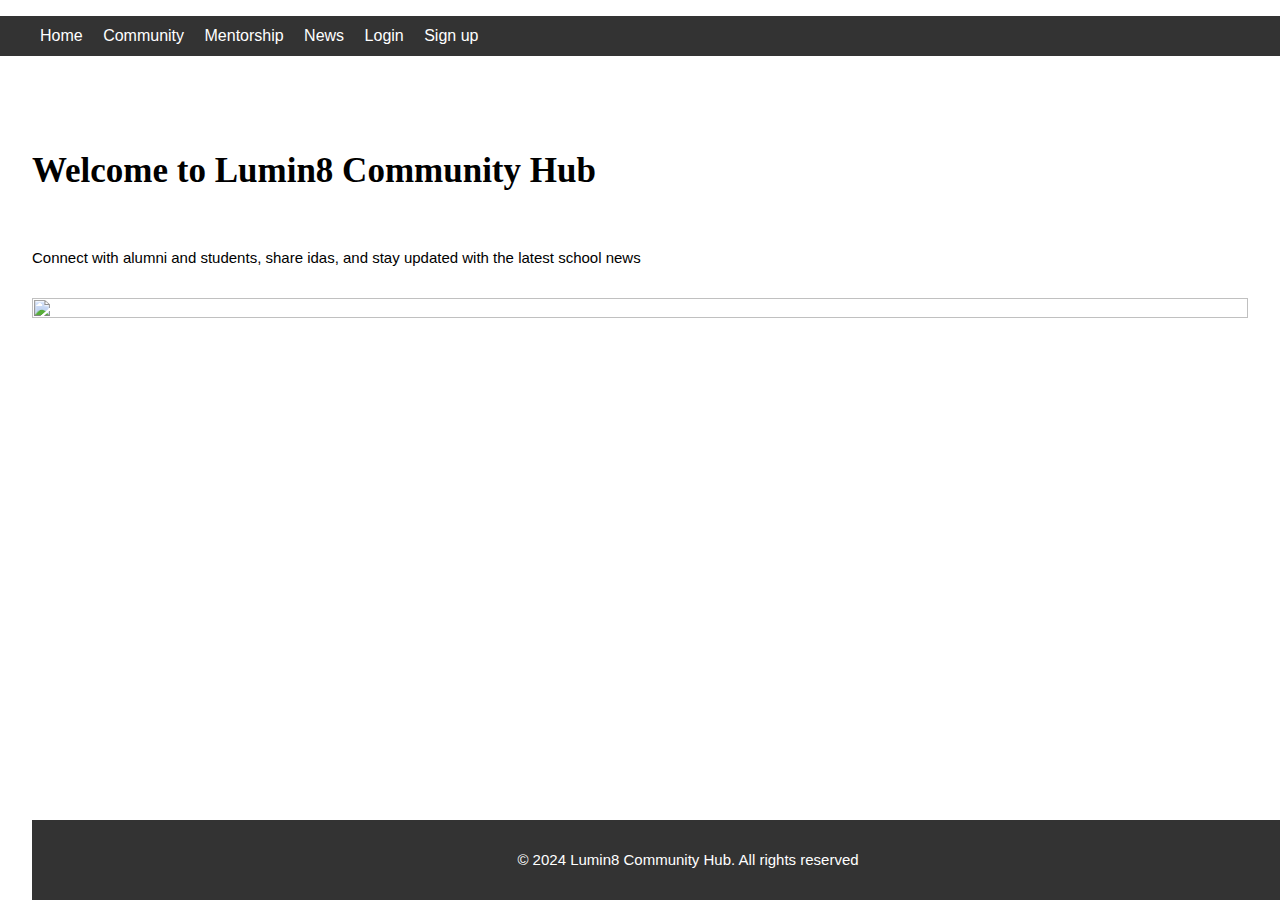
==== community.html @ 42f92284 "web1" ====
<!DOCTYPE html>
<html lang ="en">
<head>
    <meta charset ="UTF-8">
    <meta name="viewport" content="with = device-width, initial-scale= 1.0">
    <title>Lumin8 Community Hub</title>
    <link rel="stylesheet" href="style.css"

</head>

<body>
    <header>
        <nav>
            <ul>
                <li><a href="website.html">Home</a></li>
                <li><a href="community.html">Community</a></li>
                <li><a href="mentorship.html">Mentorship</a></li>
                <li><a href="news.html">News</a></li>
                <li><a href="login.html">Login</a></li>
                <li><a href="signup.html">Sign up</a></li>
            </ul>
        </nav>
    </header>
</body>

<main>
    <h1>Welcome to Lumin8 Community Hub</h1>
    
    <p1>Connect with alumni and students, share idas, and stay updated with the latest school news</p>
        
        
    <img src="school2.jepg.png" width="100%" height="10%"

</main>
<footer>
    <p>&COPY; 2024 Lumin8 Community Hub. All rights reserved</p>

</footer>
<script src="script.js"></script>
</html>
---- style.css ----
/*styles.css */
body{
    font-family: Arial, sans-serif;
    line-height: 2.5;
    margin: 0;
    padding: 0;
}
h1{
    font-family: 'Times New Roman', Times, serif;
    font-size: 35px;
}
p1{
    font-size: 15px;
    font-family: 'Lucida Sans', 'Lucida Sans Regular', 'Lucida Grande', 'Lucida Sans Unicode', Geneva, Verdana, sans-serif;
}
header{
    background-color: #333;
    color: #fff;
    padding: 0;

}
nav ul{
    list-style-type: none;

}
nav ul li{
    display: inline;
    margin-right: 1rem;
    color: burlywood;
}
nav ul li a{
    color: #fff;
    text-decoration: none;

}
main{
    padding: 2rem;
    

}
footer{
    background-color: #333;
    color: #fff;
    text-align: center;
    padding: 1rem;
    width: 100%;
    bottom: 0;
    position: fixed;
    line-height: 1.2;

}
#news-container {
    margin-top: 2rem;
    margin-bottom: 2rem;
}
.news-item {
    border: 1px solid #ccc;
    padding: 1rem;
    margin-bottom: 1rem;
    text-align: center;
    align-items: center;
}
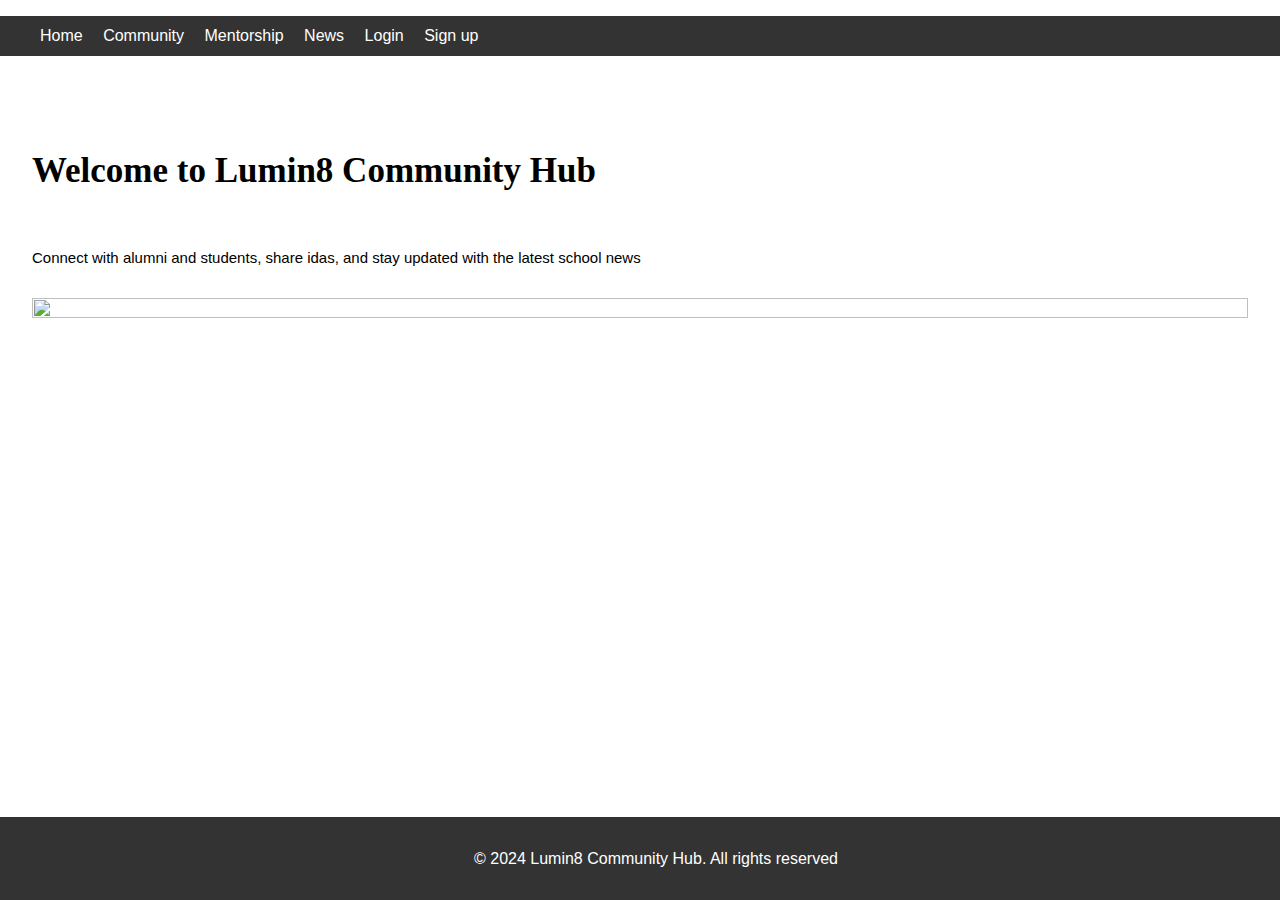
==== commit 8bbe2438: "." ====
--- a/community.html
+++ b/community.html
@@ -4,7 +4,7 @@
     <meta charset ="UTF-8">
     <meta name="viewport" content="with = device-width, initial-scale= 1.0">
     <title>Lumin8 Community Hub</title>
-    <link rel="stylesheet" href="style.css"
+    <link rel="stylesheet" href="style.css">
 
 </head>
 
@@ -12,7 +12,7 @@
     <header>
         <nav>
             <ul>
-                <li><a href="website.html">Home</a></li>
+                <li><a href="index.html">Home</a></li>
                 <li><a href="community.html">Community</a></li>
                 <li><a href="mentorship.html">Mentorship</a></li>
                 <li><a href="news.html">News</a></li>
@@ -29,7 +29,7 @@
     <p1>Connect with alumni and students, share idas, and stay updated with the latest school news</p>
         
         
-    <img src="school2.jepg.png" width="100%" height="10%"
+    <img src="school2.jepg.png" width="100%" height="10%">
 
 </main>
 <footer>
